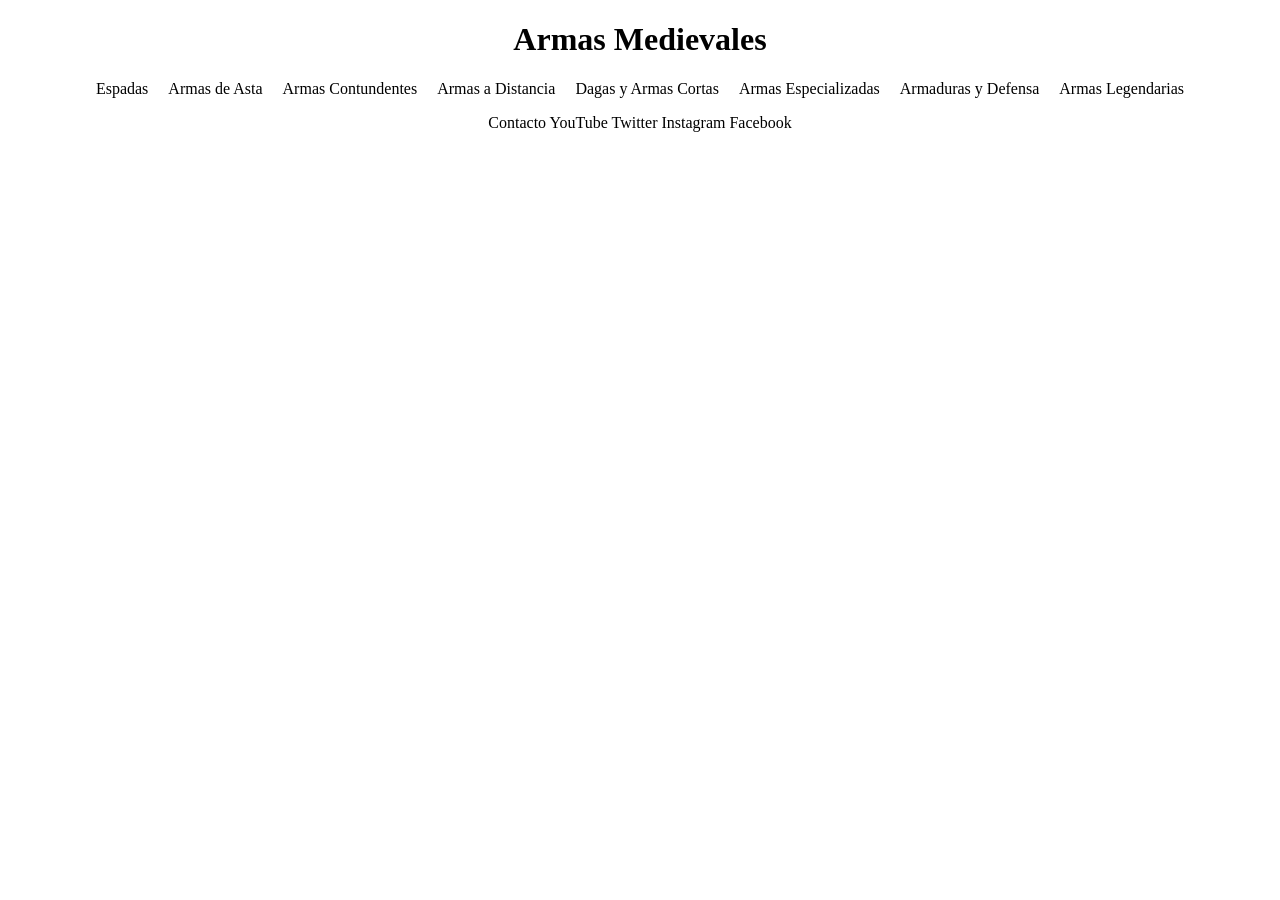
==== pages/armaduras-y-defensa.html @ de269f5e "Proyecto Base" ====
<!DOCTYPE html>
<html lang="es">
<head>
    <meta charset="UTF-8">
    <meta name="viewport" content="width=device-width, initial-scale=1.0">
    <link rel="stylesheet" href="../css/main.css">
    <title>Armaduras y Defensa | Armas Medievales</title>
</head>
<body>
    <header>
        <h1>
            <a href="../index.html">Armas Medievales</a>
        </h1>
        <nav>
            <ul>
                <li><a href="espadas.html">Espadas</a></li>
                <li><a href="armas-de-asta.html">Armas de Asta</a></li>
                <li><a href="armas-contundentes.html">Armas Contundentes</a></li>
                <li><a href="armas-a-distancia.html">Armas a Distancia</a></li>
                <li><a href="dagas-y-armas-cortas.html">Dagas y Armas Cortas</a></li>
                <li><a href="armas-especializadas.html">Armas Especializadas</a></li>
                <li><a href="armaduras-y-defensa.html">Armaduras y Defensa</a></li>
                <li><a href="armas-legendarias.html">Armas Legendarias</a></li>
            </ul>
        </nav>
    </header>
    <main>

    </main>
    <footer>
        <p>
            <a href="contacto.html">Contacto</a>
            <a href="#">YouTube</a>
            <a href="#">Twitter</a>
            <a href="#">Instagram</a>
            <a href="#">Facebook</a>
        </p>
    </footer>
</body>
</html>
---- css/main.css ----
a{
    text-decoration: none;
    color: black;
}

/*Las dos filas con cuatro columnas del index*/
.categorias {
    display: grid;
    grid-template-columns: repeat(4, 1fr);
    gap: 20px;
    padding: 20px;
}

/*Para que las imágenes no superen a sus contenedores*/
.categorias img {
    width: 100%;
    height: auto;
    display: block;
}

/*Estilizar la barra de navegación*/
nav ul {
    display: flex;
    list-style: none;
    padding: 0;
    margin: 0;
    gap: 20px;
    justify-content: center;
    align-items: center;
}

/*Centrar los títulos de cada página*/
header h1 {
    text-align: center;
}

footer {
    text-align: center;
}

/*Estilizar el mensaje de bienvenida*/
.mensaje-bienvenida {
    text-align: center;
    font-size: large;
    margin: 40px 0;
}


/*Colocar cada página con la imagen a la izquierda y la descripción a la derecha*/

.pagina-arma {
    display: flex;
    gap: 40px;
    padding: 20px;
    align-items: flex-start;
}

.arma-imagen {
    width: 300px;
    max-width: 100%;
    height: auto;
}

.arma-contenido {
    flex: 1;
}

/**/
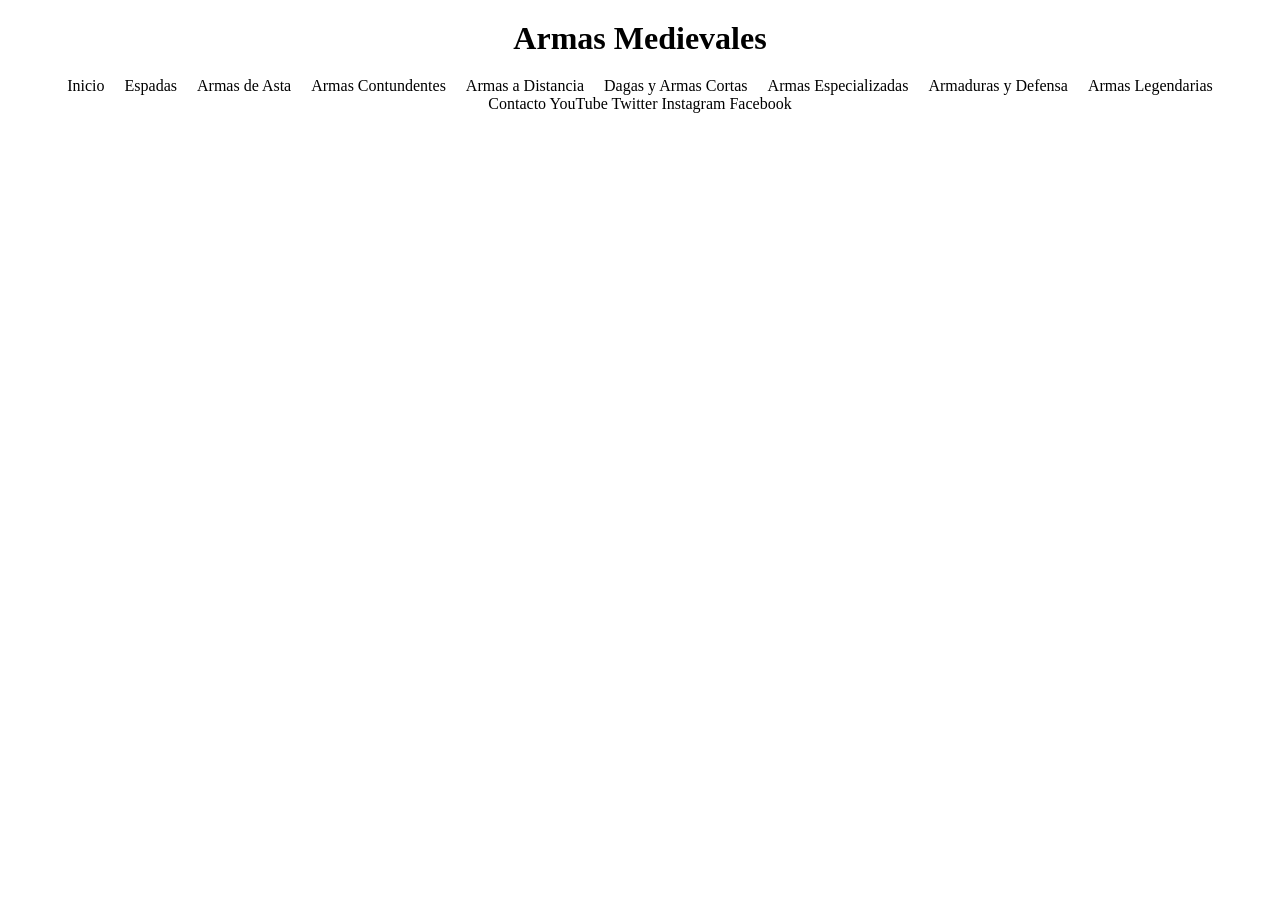
==== commit d882dc2b: "Barra de navegación actualizada" ====
--- a/pages/armaduras-y-defensa.html
+++ b/pages/armaduras-y-defensa.html
@@ -13,6 +13,7 @@
         </h1>
         <nav>
             <ul>
+                <li><a href="../index.html">Inicio</a></li>
                 <li><a href="espadas.html">Espadas</a></li>
                 <li><a href="armas-de-asta.html">Armas de Asta</a></li>
                 <li><a href="armas-contundentes.html">Armas Contundentes</a></li>
--- a/css/main.css
+++ b/css/main.css
@@ -1,37 +1,56 @@
+/* NOTA GLOBAL: Se está usando Mobile First */
+
+
+/*Reset*/
+*{
+    padding: 0;
+    margin: 0;
+    box-sizing: border-box;
+}
+
 a{
     text-decoration: none;
     color: black;
 }
 
-/*Las dos filas con cuatro columnas del index*/
+body{
+    font-family: revert;
+}
+
+/* Se define la tabla como una columna con las filas que sean necesarias */
 .categorias {
     display: grid;
-    grid-template-columns: repeat(4, 1fr);
+    grid-template-columns: 1fr;
     gap: 20px;
-    padding: 20px;
+    margin: 0 20px;
 }
 
 /*Para que las imágenes no superen a sus contenedores*/
 .categorias img {
+    display: block;
     width: 100%;
-    height: auto;
-    display: block;
+}
+
+.categorias h2{
+    margin: 10px 0;
+}
+
+/*Estilizar el título de cada página*/
+header h1 {
+    text-align: center;
+    margin: 20px;
 }
 
 /*Estilizar la barra de navegación*/
 nav ul {
     display: flex;
+    flex-direction: column;
     list-style: none;
     padding: 0;
     margin: 0;
     gap: 20px;
     justify-content: center;
     align-items: center;
-}
-
-/*Centrar los títulos de cada página*/
-header h1 {
-    text-align: center;
 }
 
 footer {
@@ -45,24 +64,48 @@
     margin: 40px 0;
 }
 
-
-/*Colocar cada página con la imagen a la izquierda y la descripción a la derecha*/
+/*Colocar cada página con la imagen arriba y la descripción abajo*/
 
 .pagina-arma {
     display: flex;
+    flex-direction: column;
     gap: 40px;
-    padding: 20px;
+    margin: 20px;
     align-items: flex-start;
 }
 
-.arma-imagen {
-    width: 300px;
-    max-width: 100%;
-    height: auto;
+.arma-imagen{
+    width: 100%;
 }
 
-.arma-contenido {
-    flex: 1;
+/**/
+
+h2{
+    margin-bottom: 10px;
 }
 
-/**/+h3{
+    margin: 10px 0;
+}
+
+@media (min-width: 1024px) {
+
+    /*La barra de navegación se vuelve horizontal*/
+    nav ul{
+        flex-direction: row;
+    }
+
+    /*Una tabla de cuatro columnas*/
+    .categorias{
+        grid-template-columns: repeat(4, 1fr);
+    }
+
+    /*La página de información de cada arma se vuelve horizontal*/
+    .pagina-arma{
+        flex-direction: row;
+    }
+
+    .arma-imagen {
+        width: 300px;
+    }
+}
